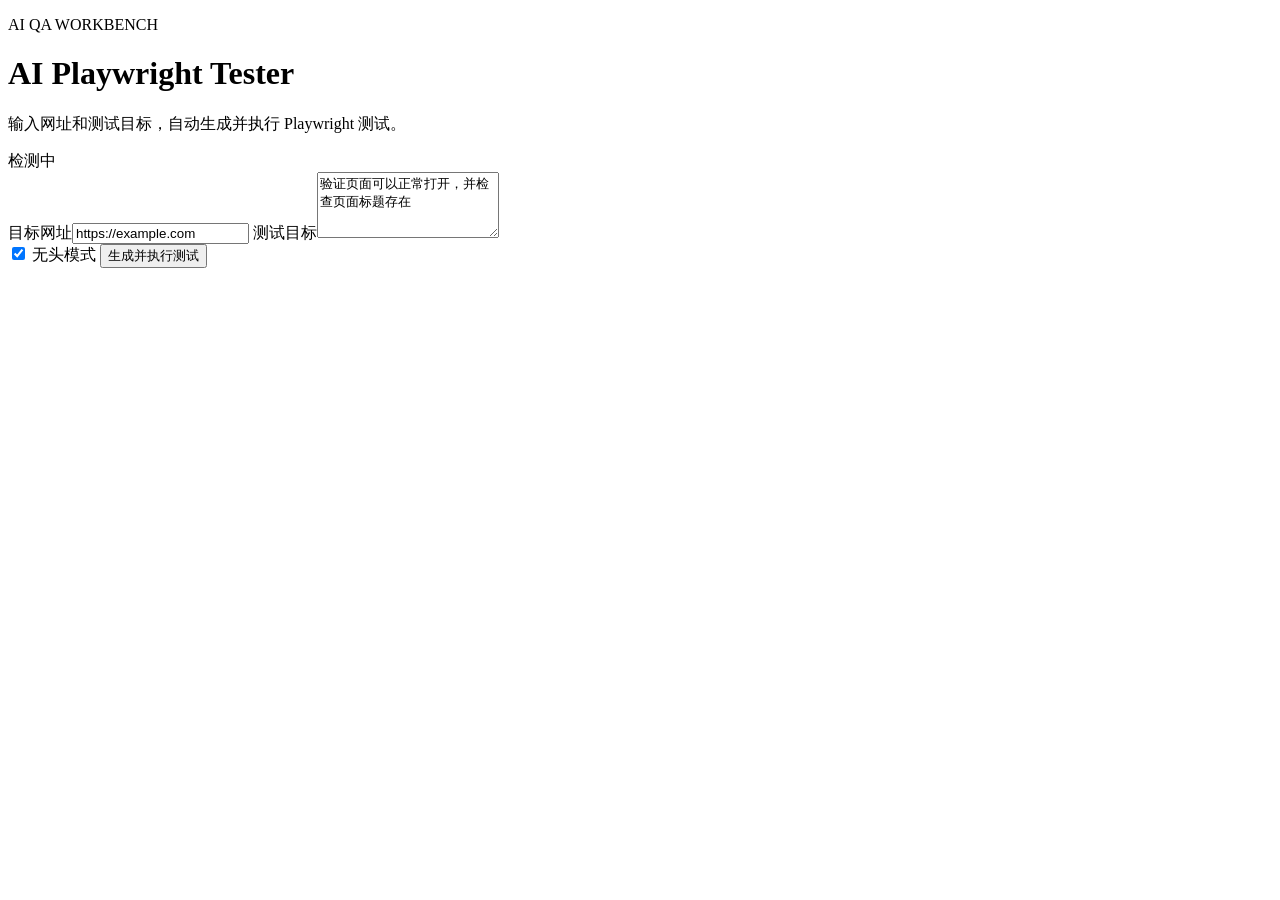
==== public/index.html @ 7d69dd24 "Add files via upload" ====
<!doctype html>
<html lang="zh-CN">
  <head>
    <meta charset="UTF-8" />
    <meta name="viewport" content="width=device-width, initial-scale=1.0" />
    <title>AI Playwright Tester</title>
    <link rel="stylesheet" href="/static/styles.css?v=2" />
  </head>
  <body>
    <main class="shell">
      <header>
        <div>
          <p class="eyebrow">AI QA WORKBENCH</p>
          <h1>AI Playwright Tester</h1>
          <p class="subtitle">输入网址和测试目标，自动生成并执行 Playwright 测试。</p>
        </div>
        <span id="modeBadge" class="badge">检测中</span>
      </header>

      <section class="panel form-panel">
        <form id="runForm">
          <label>目标网址<input id="url" type="url" value="https://example.com" required /></label>
          <label>测试目标<textarea id="goal" rows="4" required>验证页面可以正常打开，并检查页面标题存在</textarea></label>
          <div class="actions">
            <label class="check"><input id="headless" type="checkbox" checked /> 无头模式</label>
            <button id="runButton" type="submit">生成并执行测试</button>
          </div>
        </form>
      </section>

      <section id="loading" class="panel status" hidden>正在生成测试并启动浏览器，请稍候…</section>
      <section id="error" class="panel error" hidden></section>

      <section id="result" class="result-grid" hidden>
        <div class="panel summary">
          <div class="result-head"><h2>执行结果</h2><span id="statusBadge" class="badge"></span></div>
          <dl>
            <div><dt>Run ID</dt><dd id="runId"></dd></div>
            <div><dt>最终地址</dt><dd id="finalUrl"></dd></div>
            <div><dt>页面标题</dt><dd id="title"></dd></div>
          </dl>
          <div class="links"><a id="screenshotLink" target="_blank">查看截图</a><a id="traceLink" target="_blank">下载 Trace</a></div>
        </div>
        <div class="panel code-panel"><h2>生成的 Playwright 代码</h2><pre><code id="code"></code></pre></div>
        <div class="panel log-panel"><h2>运行日志</h2><pre><code id="logs"></code></pre></div>
      </section>
    </main>
    <script src="/static/app.js?v=1"></script>
  </body>
</html>
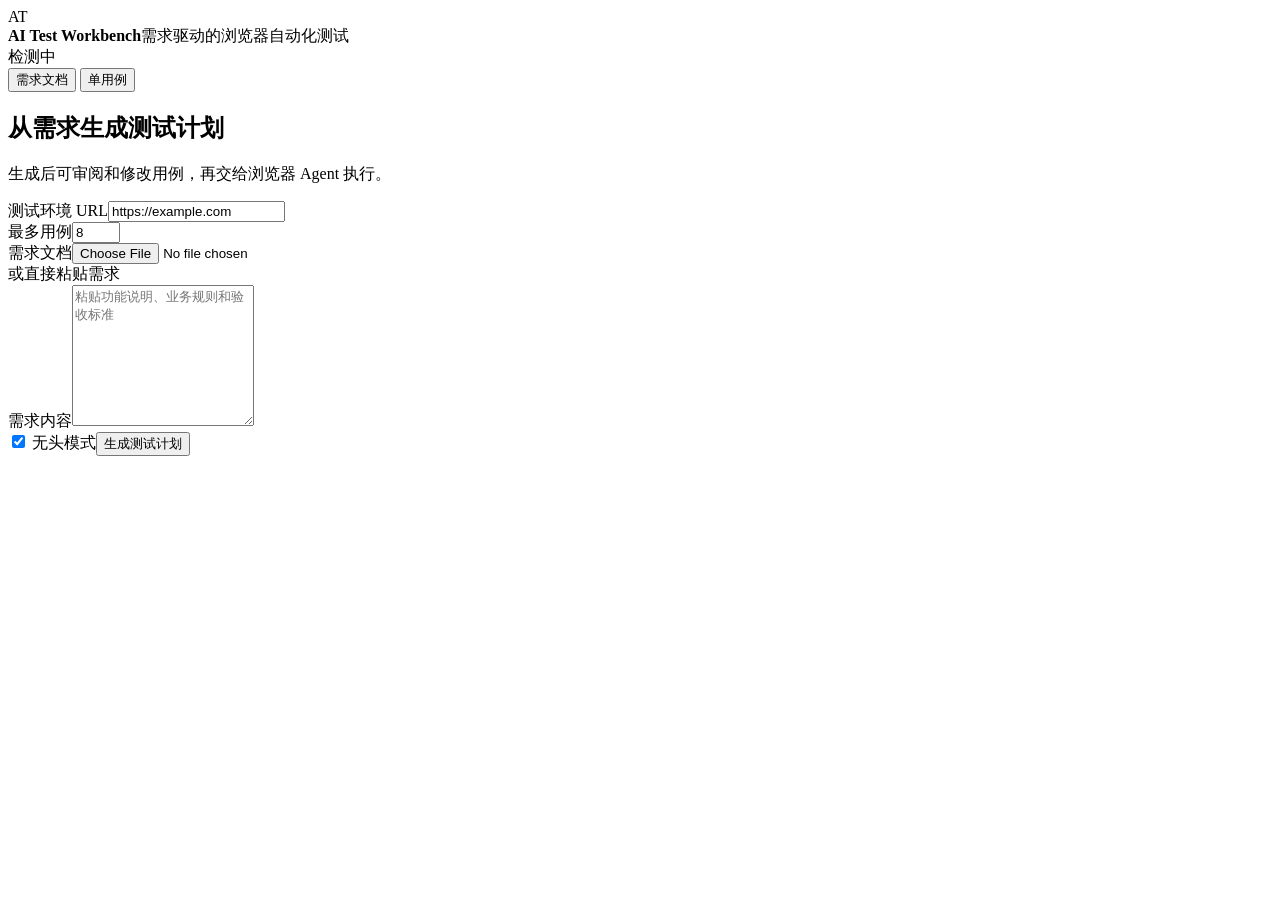
==== commit 49f9f5af: "Add files via upload" ====
--- a/public/index.html
+++ b/public/index.html
@@ -3,48 +3,66 @@
   <head>
     <meta charset="UTF-8" />
     <meta name="viewport" content="width=device-width, initial-scale=1.0" />
-    <title>AI Playwright Tester</title>
-    <link rel="stylesheet" href="/static/styles.css?v=2" />
+    <title>AI Test Workbench</title>
+    <link rel="stylesheet" href="/static/styles.css?v=3" />
   </head>
   <body>
+    <header class="topbar">
+      <div class="brand"><span class="brand-mark">AT</span><div><strong>AI Test Workbench</strong><span>需求驱动的浏览器自动化测试</span></div></div>
+      <span id="modeBadge" class="badge neutral">检测中</span>
+    </header>
+
     <main class="shell">
-      <header>
-        <div>
-          <p class="eyebrow">AI QA WORKBENCH</p>
-          <h1>AI Playwright Tester</h1>
-          <p class="subtitle">输入网址和测试目标，自动生成并执行 Playwright 测试。</p>
-        </div>
-        <span id="modeBadge" class="badge">检测中</span>
-      </header>
+      <nav class="tabs" aria-label="测试模式">
+        <button class="tab active" type="button" data-view="requirements">需求文档</button>
+        <button class="tab" type="button" data-view="single">单用例</button>
+      </nav>
 
-      <section class="panel form-panel">
-        <form id="runForm">
-          <label>目标网址<input id="url" type="url" value="https://example.com" required /></label>
-          <label>测试目标<textarea id="goal" rows="4" required>验证页面可以正常打开，并检查页面标题存在</textarea></label>
-          <div class="actions">
-            <label class="check"><input id="headless" type="checkbox" checked /> 无头模式</label>
-            <button id="runButton" type="submit">生成并执行测试</button>
+      <section id="requirementsView" class="workspace">
+        <div class="workspace-head"><div><h1>从需求生成测试计划</h1><p>生成后可审阅和修改用例，再交给浏览器 Agent 执行。</p></div></div>
+
+        <form id="planForm" class="input-band">
+          <div class="field url-field"><label for="planUrl">测试环境 URL</label><input id="planUrl" type="url" value="https://example.com" required /></div>
+          <div class="field count-field"><label for="maxCases">最多用例</label><input id="maxCases" type="number" min="1" max="30" value="8" /></div>
+          <div class="field document-field"><label for="requirementFile">需求文档</label><input id="requirementFile" type="file" accept=".txt,.md,.docx" /></div>
+          <div class="divider"><span>或直接粘贴需求</span></div>
+          <div class="field full-field"><label for="requirementsText">需求内容</label><textarea id="requirementsText" rows="9" placeholder="粘贴功能说明、业务规则和验收标准"></textarea></div>
+          <div class="form-actions"><label class="check"><input id="planHeadless" type="checkbox" checked /> 无头模式</label><button id="generateButton" class="primary" type="submit">生成测试计划</button></div>
+        </form>
+
+        <section id="planReview" class="review" hidden>
+          <div class="section-head">
+            <div><p class="section-kicker">测试计划</p><h2 id="planName"></h2><p id="planSummary"></p></div>
+            <div class="section-actions"><button id="addCaseButton" class="secondary" type="button">添加用例</button><button id="executePlanButton" class="primary" type="button">执行已选用例</button></div>
           </div>
-        </form>
+          <div id="assumptions" class="assumptions" hidden></div>
+          <div class="case-toolbar"><span id="caseCount"></span><label class="check"><input id="selectAllCases" type="checkbox" checked /> 全选</label></div>
+          <div id="caseList" class="case-list"></div>
+        </section>
+
+        <section id="planResults" class="report" hidden>
+          <div class="section-head"><div><p class="section-kicker">执行报告</p><h2>测试计划结果</h2></div><div id="reportStats" class="stats"></div></div>
+          <div class="table-wrap"><table><thead><tr><th>用例</th><th>结果</th><th>耗时/步骤</th><th>产物</th></tr></thead><tbody id="reportBody"></tbody></table></div>
+        </section>
       </section>
 
-      <section id="loading" class="panel status" hidden>正在生成测试并启动浏览器，请稍候…</section>
-      <section id="error" class="panel error" hidden></section>
+      <section id="singleView" class="workspace" hidden>
+        <div class="workspace-head"><div><h1>执行单个测试目标</h1><p>直接描述一个页面目标，由 Agent 动态观察并执行。</p></div></div>
+        <form id="runForm" class="input-band compact-form">
+          <div class="field"><label for="url">目标网址</label><input id="url" type="url" value="https://example.com" required /></div>
+          <div class="field"><label for="goal">测试目标</label><textarea id="goal" rows="5" required>验证页面可以正常打开，并检查页面标题存在</textarea></div>
+          <div class="form-actions"><label class="check"><input id="headless" type="checkbox" checked /> 无头模式</label><button id="runButton" class="primary" type="submit">生成并执行测试</button></div>
+        </form>
+        <section id="singleResult" class="single-result" hidden>
+          <div class="result-summary"><div class="section-head"><h2>执行结果</h2><span id="statusBadge" class="badge"></span></div><dl><div><dt>Run ID</dt><dd id="runId"></dd></div><div><dt>最终地址</dt><dd id="finalUrl"></dd></div><div><dt>页面标题</dt><dd id="title"></dd></div></dl><div class="links"><a id="screenshotLink" target="_blank">查看截图</a><a id="traceLink" target="_blank">下载 Trace</a></div></div>
+          <div class="code-panel"><h2>生成的 Playwright 代码</h2><pre><code id="code"></code></pre></div>
+          <div class="log-panel"><h2>运行日志</h2><pre><code id="logs"></code></pre></div>
+        </section>
+      </section>
 
-      <section id="result" class="result-grid" hidden>
-        <div class="panel summary">
-          <div class="result-head"><h2>执行结果</h2><span id="statusBadge" class="badge"></span></div>
-          <dl>
-            <div><dt>Run ID</dt><dd id="runId"></dd></div>
-            <div><dt>最终地址</dt><dd id="finalUrl"></dd></div>
-            <div><dt>页面标题</dt><dd id="title"></dd></div>
-          </dl>
-          <div class="links"><a id="screenshotLink" target="_blank">查看截图</a><a id="traceLink" target="_blank">下载 Trace</a></div>
-        </div>
-        <div class="panel code-panel"><h2>生成的 Playwright 代码</h2><pre><code id="code"></code></pre></div>
-        <div class="panel log-panel"><h2>运行日志</h2><pre><code id="logs"></code></pre></div>
-      </section>
+      <div id="busy" class="busy" hidden><span class="spinner"></span><span id="busyText">正在处理</span></div>
+      <div id="error" class="toast error" role="alert" hidden></div>
     </main>
-    <script src="/static/app.js?v=1"></script>
+    <script src="/static/app.js?v=3"></script>
   </body>
 </html>
